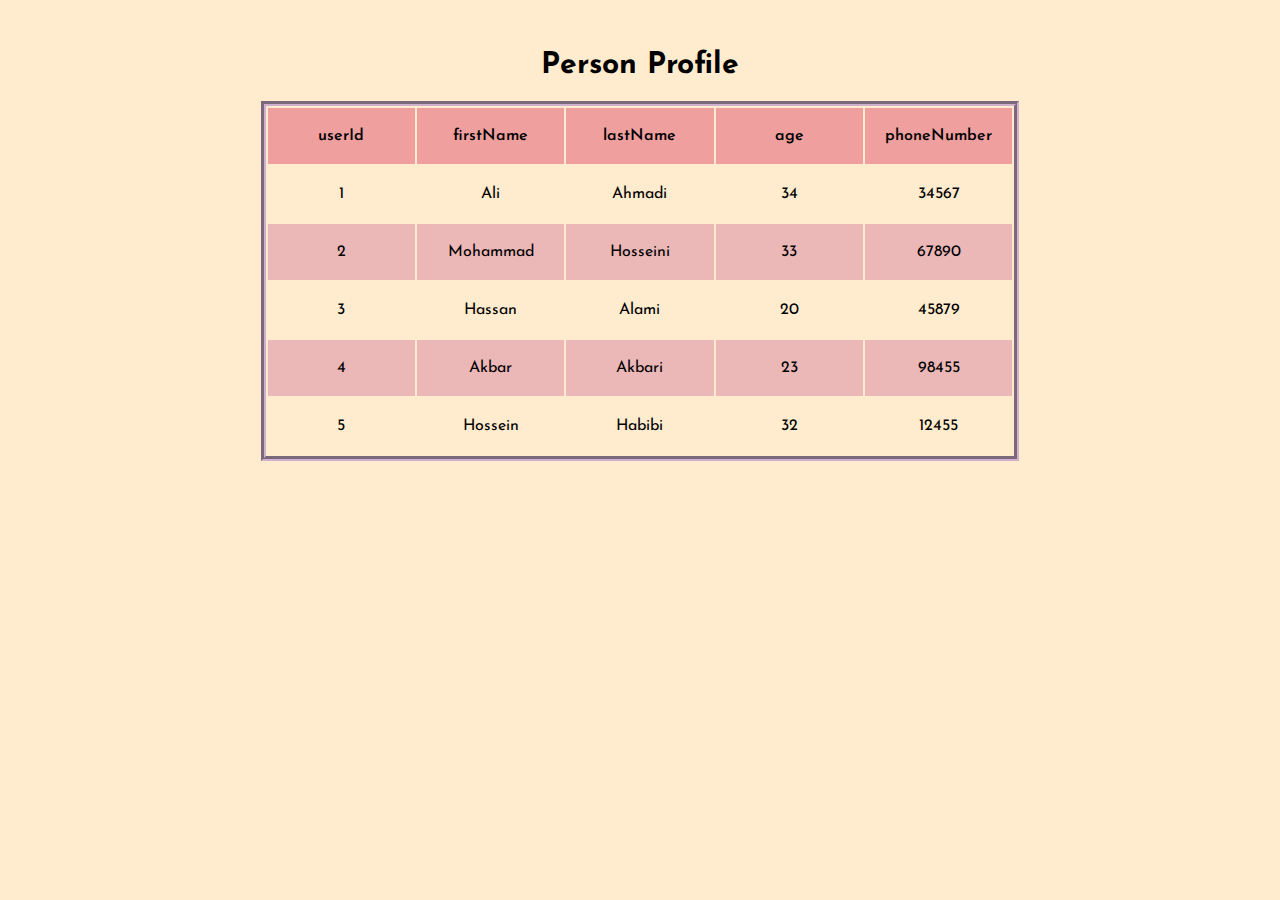
==== index.html @ e34539b3 "Adding files." ====
<!doctype html>
<html>

<head>
    <link href="https://fonts.googleapis.com/css2?family=Josefin+Sans&display=swap" rel="stylesheet">
    <link href="./style.css" rel="stylesheet">
    <script type="text/javascript" src="data.json"></script>
    <script type="text/javascript" src="app.js"></script>
    <title>Profile Viewer</title>
</head>

<body onload="load()">
    <h1>Person Profile</h1>
    <div id="dataContainer">
        <div></div>
      
    </div>
</body>

</html>
---- style.css ----
body {
    background-color: blanchedalmond;
    font-family: 'Josefin Sans', sans-serif;
  }

h1 {
      text-align: center;
      margin-top: 50px;
      margin-left: auto;
      margin-right: auto;
      font-size: 30px;
  }

table {
    table-layout: fixed;
    margin-left:auto; 
    margin-right:auto;
    width: 60%;
    min-width: 620px;
    border-collapse:separate;
    border: 5px solid rgb(207, 177, 207);
    border-style:groove;
    cursor: default;
  }
  
.thead {
      position:static;
      background-color:rgb(240, 159, 159);
      /*cursor: pointer;*/
  } 

thead th:nth-child() {
    width: 30%;
  }

tr {
      text-align: center;
  }

tr:nth-child(even) {
    background-color : rgb(235, 183, 183);
}
 
th, td {
    padding: 20px;
  }

  th {
    cursor: pointer;
  }
  
  thead td {
    font-weight: 600;
    cursor: pointer;
  }

tr:hover {background-color: #a38181;}
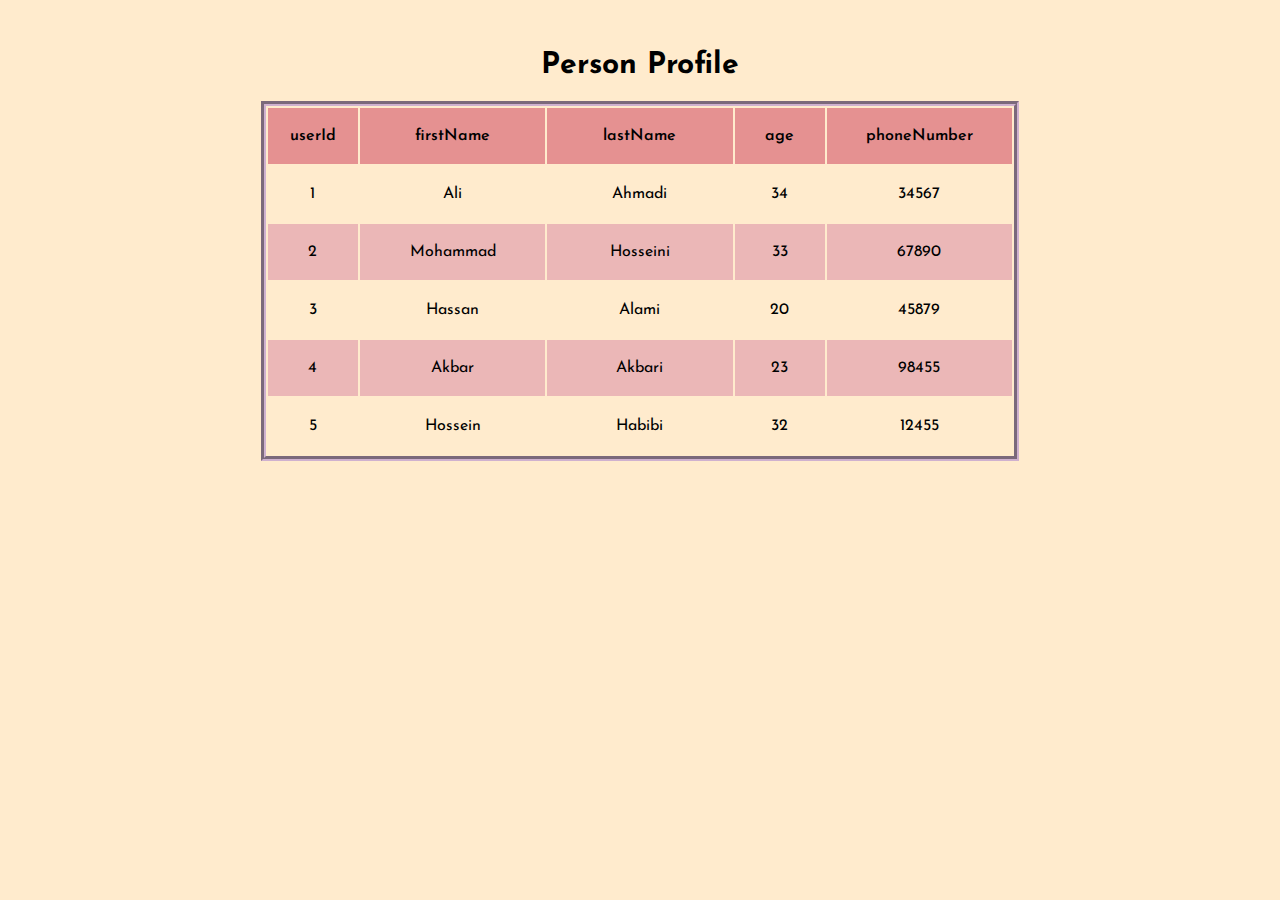
==== commit c246b840: "Adding sort indicators to headers." ====
--- a/index.html
+++ b/index.html
@@ -12,8 +12,6 @@
 <body onload="load()">
     <h1>Person Profile</h1>
     <div id="dataContainer">
-        <div></div>
-      
     </div>
 </body>
 
--- a/style.css
+++ b/style.css
@@ -17,26 +17,41 @@
     margin-left:auto; 
     margin-right:auto;
     width: 60%;
-    min-width: 620px;
+    min-width: 710px;
     border-collapse:separate;
     border: 5px solid rgb(207, 177, 207);
     border-style:groove;
     cursor: default;
   }
   
-.thead {
+th tr td{
       position:static;
-      background-color:rgb(240, 159, 159);
-      /*cursor: pointer;*/
+      background-color:rgb(199, 108, 108);
+      padding: 30px;
+     
   } 
 
-thead th:nth-child() {
-    width: 30%;
+  .asc {
+     background-image: url("./images/down.png");
+     background-position:right 7% bottom 50%;
+     background-repeat: no-repeat;
+     background-size: 15px;
+  }
+
+  .desc {
+    background-image: url("./images/up.png");
+    background-position:right 7% bottom 50%;
+    background-repeat: no-repeat;
+    background-size: 15px;
   }
 
 tr {
       text-align: center;
   }
+
+ thead tr:nth-child(1) {
+    background-color : rgb(229, 145, 145);
+}
 
 tr:nth-child(even) {
     background-color : rgb(235, 183, 183);
@@ -57,3 +72,10 @@
 
 tr:hover {background-color: #a38181;}
 
+td:nth-child(1){
+  width: 50px;
+}
+
+td:nth-child(4){
+  width: 50px;
+}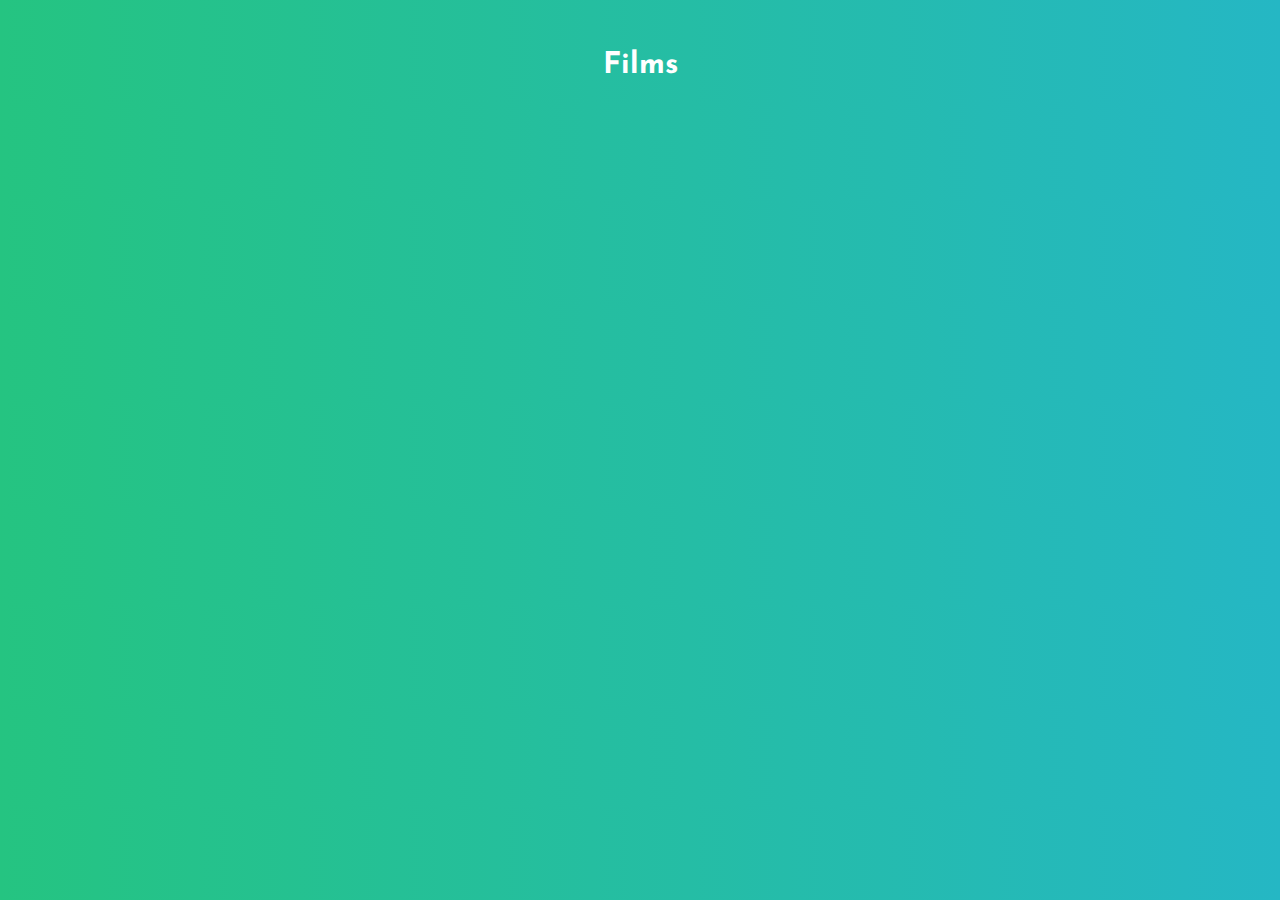
==== commit 56a9ab33: "Adding get films by API, changing UI." ====
--- a/index.html
+++ b/index.html
@@ -4,13 +4,12 @@
 <head>
     <link href="https://fonts.googleapis.com/css2?family=Josefin+Sans&display=swap" rel="stylesheet">
     <link href="./style.css" rel="stylesheet">
-    <script type="text/javascript" src="data.json"></script>
     <script type="text/javascript" src="app.js"></script>
     <title>Profile Viewer</title>
 </head>
 
-<body onload="load()">
-    <h1>Person Profile</h1>
+<body>
+    <h1>Films</h1>
     <div id="dataContainer">
     </div>
 </body>
--- a/style.css
+++ b/style.css
@@ -1,7 +1,11 @@
 
 body {
-    background-color: blanchedalmond;
+    background: linear-gradient(to right, #25c481, #25b7c4);
     font-family: 'Josefin Sans', sans-serif;
+  }
+  
+  container {
+    width: 60%;
   }
 
 h1 {
@@ -10,25 +14,30 @@
       margin-left: auto;
       margin-right: auto;
       font-size: 30px;
+      color: #fff;
   }
 
 table {
     table-layout: fixed;
     margin-left:auto; 
     margin-right:auto;
-    width: 60%;
+    width: 90%;
     min-width: 710px;
     border-collapse:separate;
-    border: 5px solid rgb(207, 177, 207);
-    border-style:groove;
+    border: 3px solid #fff;
+    border-collapse:collapse;
+    background-color: transparent;
     cursor: default;
+    table-layout: fixed;
+    color: #fff;
+    line-height:1.6;
   }
   
 th tr td{
       position:static;
-      background-color:rgb(199, 108, 108);
       padding: 30px;
-     
+      border: 3px groove solid #fff;
+      background-color: rgb(157, 241, 223);
   } 
 
   .asc {
@@ -45,20 +54,11 @@
     background-size: 15px;
   }
 
-tr {
-      text-align: center;
-  }
-
- thead tr:nth-child(1) {
-    background-color : rgb(229, 145, 145);
-}
-
-tr:nth-child(even) {
-    background-color : rgb(235, 183, 183);
-}
- 
 th, td {
+  text-align: center;
     padding: 20px;
+    text-transform: uppercase;
+    border: solid 1px #fff;
   }
 
   th {
@@ -68,14 +68,73 @@
   thead td {
     font-weight: 600;
     cursor: pointer;
+    background-color: rgb(82, 185, 185);
   }
 
-tr:hover {background-color: #a38181;}
+tr:hover {background-color: rgba(83, 128, 65,0.3);}
 
-td:nth-child(1){
-  width: 50px;
+ td:nth-child(1){
+  width: 30px;
+} 
+
+td:nth-child(2){
+  width: 140px;
 }
 
-td:nth-child(4){
-  width: 50px;
-}+td:nth-child(3){
+  width: 70px;
+}
+
+tbody td:nth-child(even){
+  text-align: left;
+}
+
+.searchBox {
+margin: auto;
+text-align: left;
+width: 90%;
+min-width: 710px;
+}
+
+.searchInput {
+  border: 0;
+  border-bottom: 2px solid  #fff;;
+  outline: none;
+  width: 93%;
+  background-color: transparent;
+  color: #fff;
+  font-size: 18px;
+  font-family: 'Josefin Sans', sans-serif;
+  padding: 5px;
+  float: left;
+  margin-bottom: 10px;
+  margin-left: 10px;
+}
+
+::placeholder {
+  color: #fff;;
+}
+
+.add {
+  background-color: transparent;
+  height: 30px;
+  width: 30px;
+  float:right;
+  margin:0 10px;
+  position: relative;
+}
+
+.add:hover {
+  background-color: rgba(186, 236, 248,0.4);
+}
+
+.listing-table {
+  display: inline-block;
+}
+
+/* prev, pageNumber, next {
+  color: #a38181;
+  display: inline-block;
+  align-content: center;
+  overflow: auto;
+} */